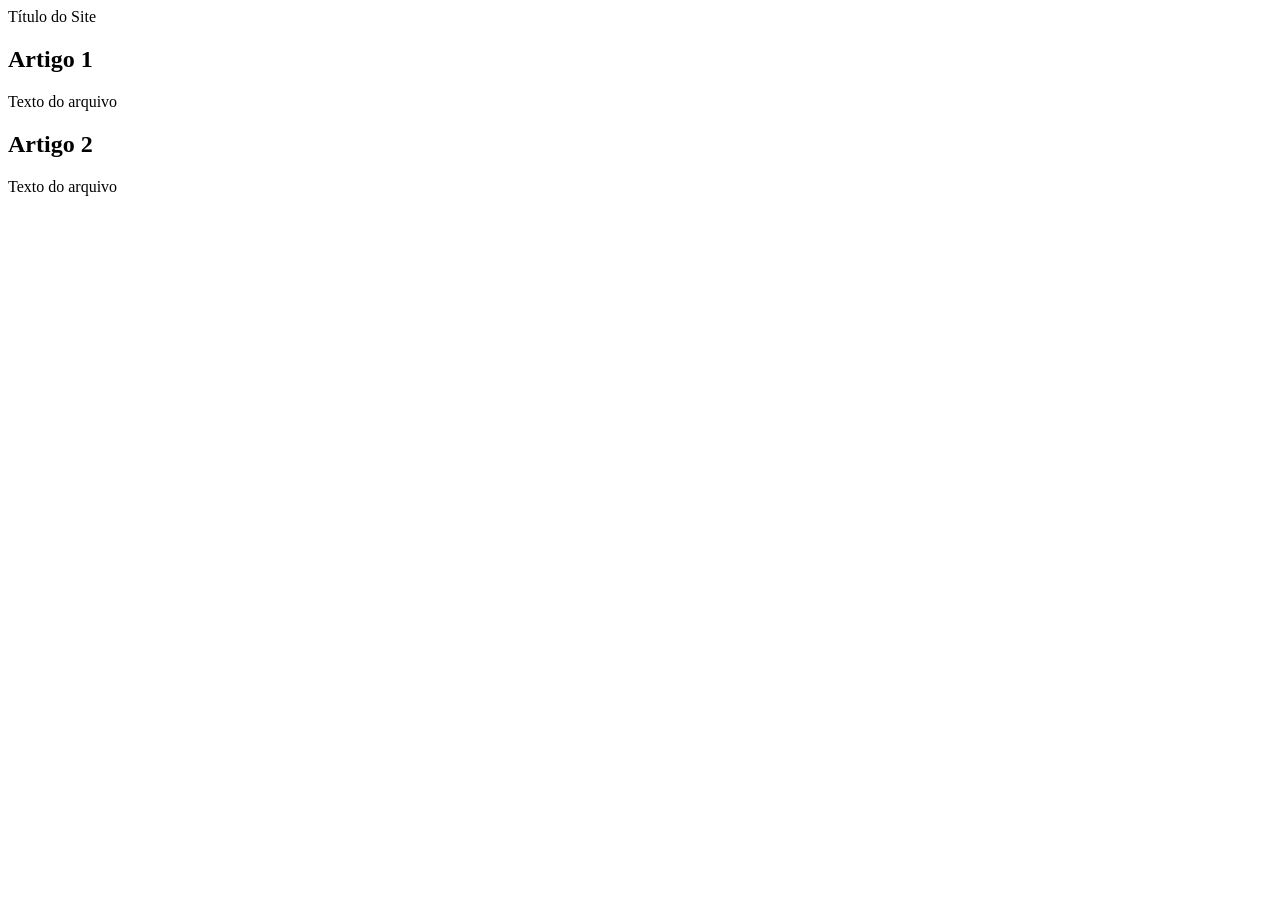
==== index.html @ 7b5e5421 "add index" ====
<!DOCTYPE html>
<html lang="en">
<head>
  <meta charset="UTF-8">
  <meta name="viewport" content="width=device-width, initial-scale=1.0">
  <title>Aula sobre Branch Git e GitHub</title>
</head>
<body>
  <header>Título do Site</header>
  <article>
    <h2>Artigo 1</h2>
    <p>Texto do arquivo</p>
  </article>
  <article>
    <h2>Artigo 2</h2>
    <p>Texto do arquivo</p>
  </article>
</body>
</html>
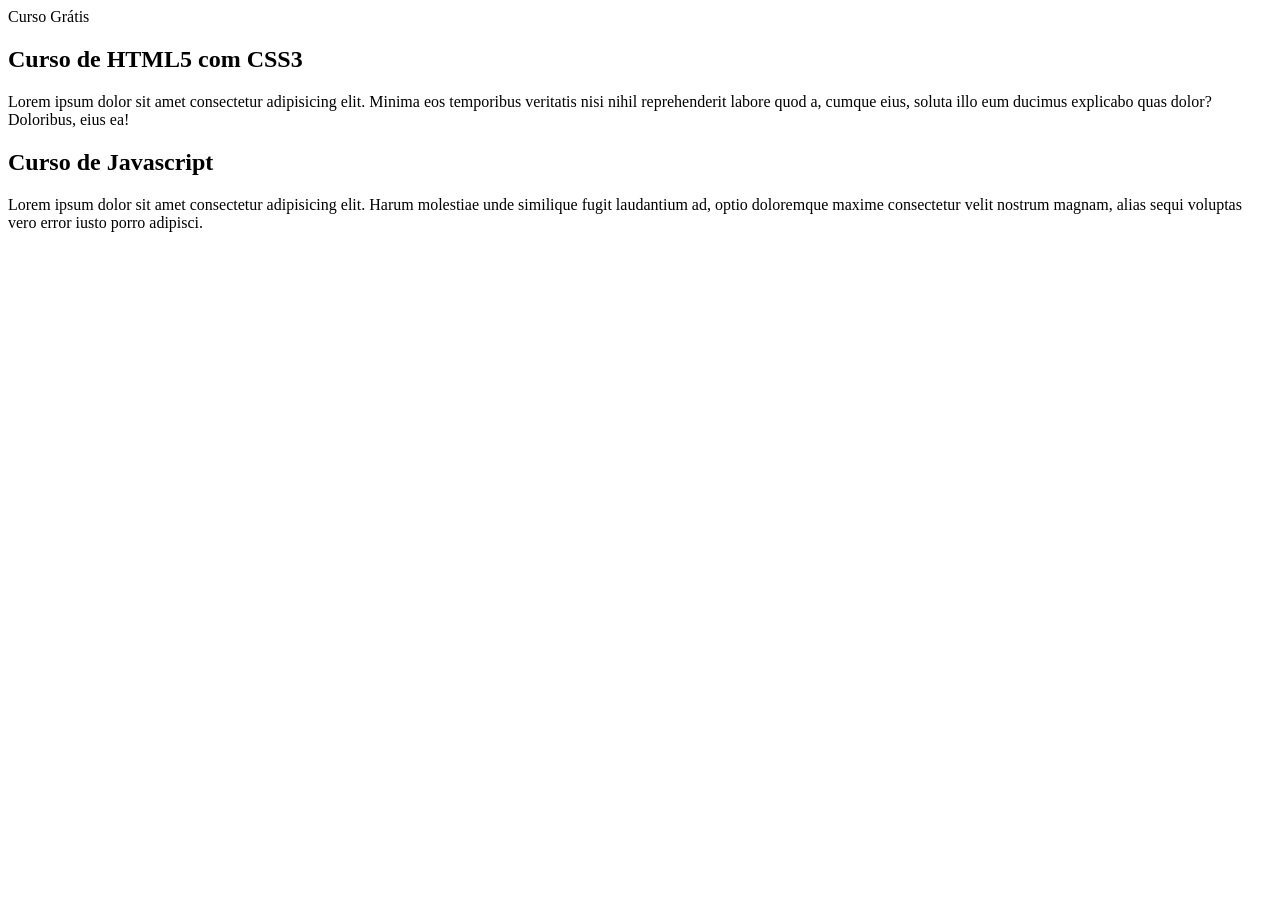
==== commit d614aaef: "Comecei a escrever o conteúdo" ====
--- a/index.html
+++ b/index.html
@@ -6,14 +6,15 @@
   <title>Aula sobre Branch Git e GitHub</title>
 </head>
 <body>
-  <header>Título do Site</header>
+  <header>Curso Grátis</header>
   <article>
-    <h2>Artigo 1</h2>
-    <p>Texto do arquivo</p>
+    <h2>Curso de HTML5 com CSS3</h2>
+    <p>Lorem ipsum dolor sit amet consectetur adipisicing elit. Minima eos temporibus veritatis nisi nihil reprehenderit labore quod a, cumque eius, soluta illo eum ducimus explicabo quas dolor? Doloribus, eius ea!</p>
   </article>
   <article>
-    <h2>Artigo 2</h2>
-    <p>Texto do arquivo</p>
+    <h2>Curso de Javascript</h2>
+    <p>Lorem ipsum dolor sit amet consectetur adipisicing elit. Harum molestiae unde similique fugit laudantium ad, optio doloremque maxime consectetur velit nostrum magnam, alias sequi voluptas vero error iusto porro adipisci.
+    </p>
   </article>
 </body>
 </html>
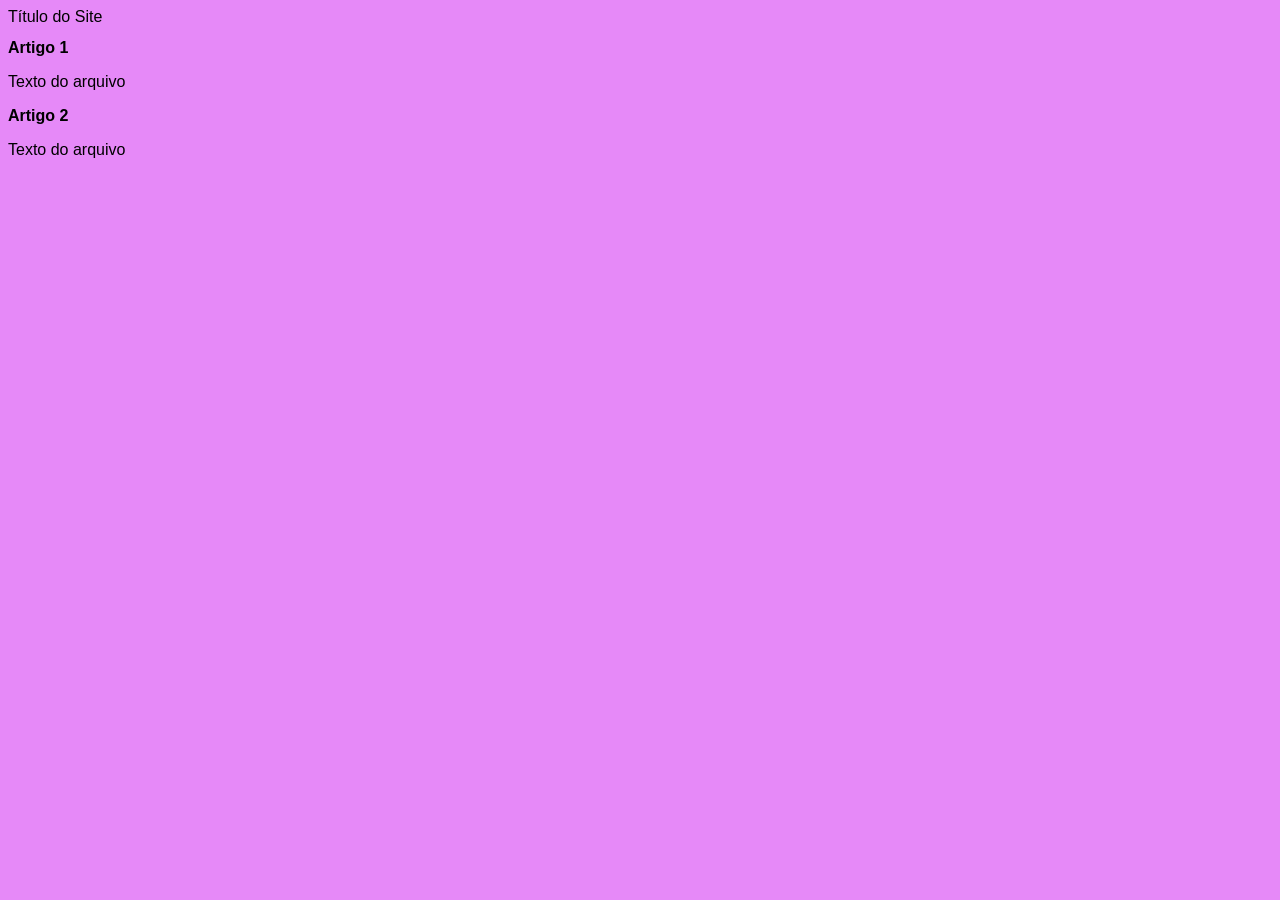
==== commit cf0cbc14: "início do design" ====
--- a/index.html
+++ b/index.html
@@ -1,20 +1,20 @@
 <!DOCTYPE html>
 <html lang="en">
+  <link rel="stylesheet" href="./estilos/style.css">
 <head>
   <meta charset="UTF-8">
   <meta name="viewport" content="width=device-width, initial-scale=1.0">
   <title>Aula sobre Branch Git e GitHub</title>
 </head>
 <body>
-  <header>Curso Grátis</header>
+  <header>Título do Site</header>
   <article>
-    <h2>Curso de HTML5 com CSS3</h2>
-    <p>Lorem ipsum dolor sit amet consectetur adipisicing elit. Minima eos temporibus veritatis nisi nihil reprehenderit labore quod a, cumque eius, soluta illo eum ducimus explicabo quas dolor? Doloribus, eius ea!</p>
+    <h2>Artigo 1</h2>
+    <p>Texto do arquivo</p>
   </article>
   <article>
-    <h2>Curso de Javascript</h2>
-    <p>Lorem ipsum dolor sit amet consectetur adipisicing elit. Harum molestiae unde similique fugit laudantium ad, optio doloremque maxime consectetur velit nostrum magnam, alias sequi voluptas vero error iusto porro adipisci.
-    </p>
+    <h2>Artigo 2</h2>
+    <p>Texto do arquivo</p>
   </article>
 </body>
 </html>
--- a/estilos/style.css
+++ b/estilos/style.css
@@ -0,0 +1,14 @@
+*{
+  font-family: Arial, Helvetica, sans-serif;
+  font-size: 16px;
+}
+body{
+  background-color: #e689f8;
+}
+main{
+  background-color: white;
+  width: 500px;
+  margin: auto;
+  box-shadow: 3px 3px 5px rgba(0, 0, 0, 0.63);
+  padding: 10px;
+}
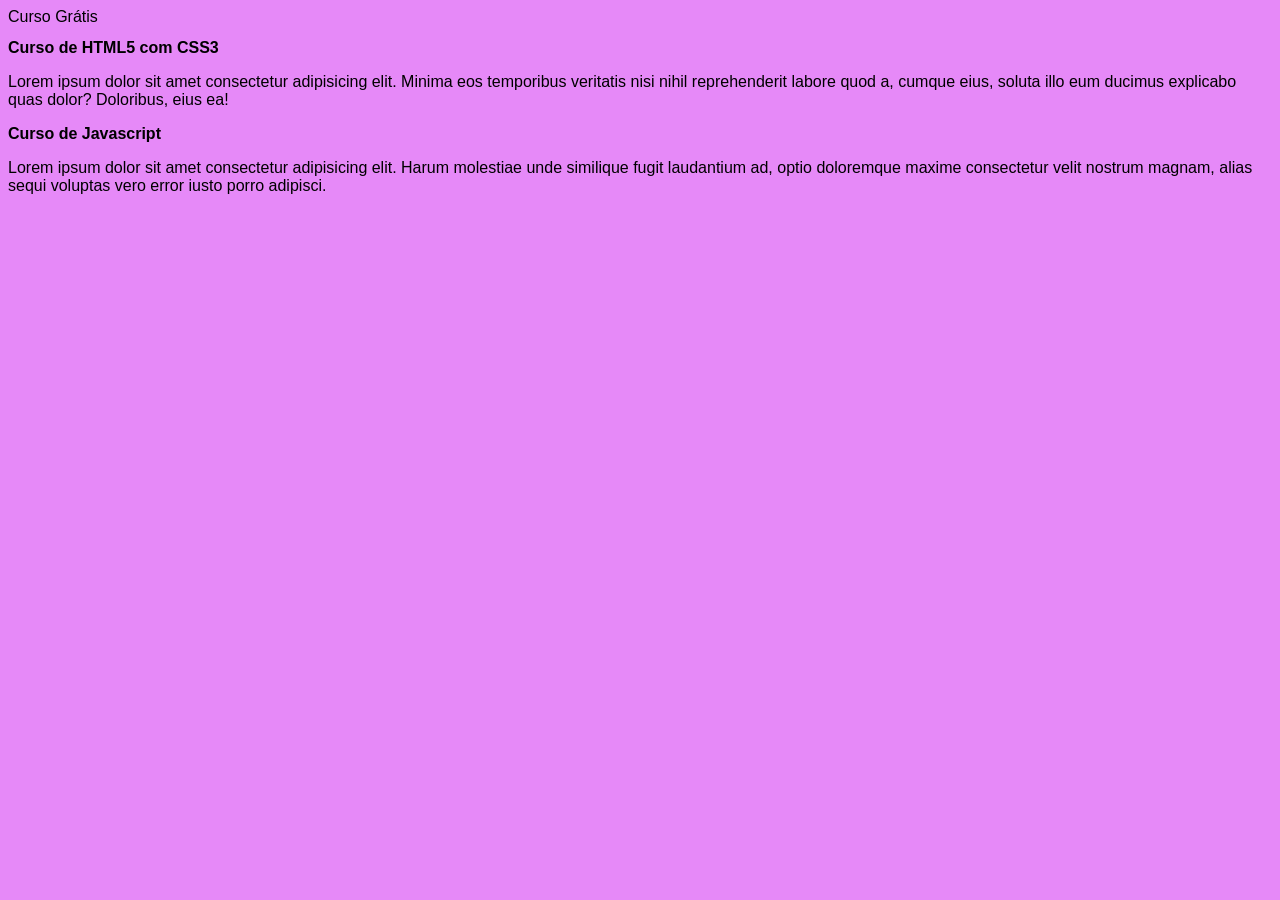
==== commit e84b8fae: "Merge branch 'design'" ====
--- a/index.html
+++ b/index.html
@@ -7,14 +7,15 @@
   <title>Aula sobre Branch Git e GitHub</title>
 </head>
 <body>
-  <header>Título do Site</header>
+  <header>Curso Grátis</header>
   <article>
-    <h2>Artigo 1</h2>
-    <p>Texto do arquivo</p>
+    <h2>Curso de HTML5 com CSS3</h2>
+    <p>Lorem ipsum dolor sit amet consectetur adipisicing elit. Minima eos temporibus veritatis nisi nihil reprehenderit labore quod a, cumque eius, soluta illo eum ducimus explicabo quas dolor? Doloribus, eius ea!</p>
   </article>
   <article>
-    <h2>Artigo 2</h2>
-    <p>Texto do arquivo</p>
+    <h2>Curso de Javascript</h2>
+    <p>Lorem ipsum dolor sit amet consectetur adipisicing elit. Harum molestiae unde similique fugit laudantium ad, optio doloremque maxime consectetur velit nostrum magnam, alias sequi voluptas vero error iusto porro adipisci.
+    </p>
   </article>
 </body>
 </html>
